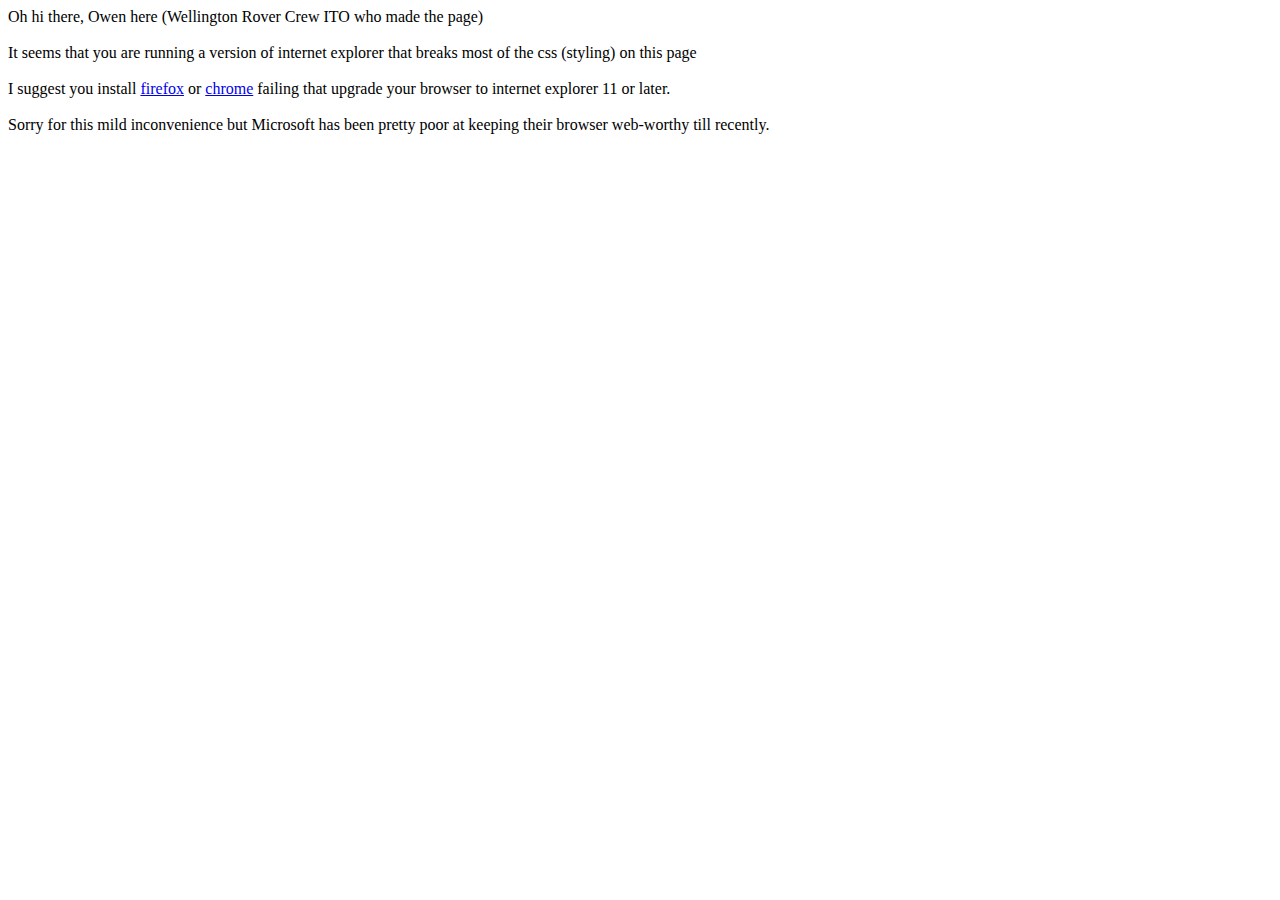
==== core/iepage.html @ 3c4bdf64 "Head names changed to correct names & disabled Change Pass" ====
<!--Owen Holloway @Zeryter 2015-->
<!--IE does not get serviced here-->
<html>

<head>

<title>The IE Page</title>

</head>

<body>

Oh hi there, Owen here (Wellington Rover Crew ITO who made the page)<br>
<br>
It seems that you are running a version of internet explorer that breaks most of the css (styling) on this page <br>
<br>
I suggest you install <a href="http://www.mozilla.org/firefox">firefox</a> or <a href="http://www,google.com/chrome">chrome</a> failing that upgrade your browser to internet explorer 11 or later.<br>
<br>
Sorry for this mild inconvenience but Microsoft has been pretty poor at keeping their browser web-worthy till recently.
</body>

</html>
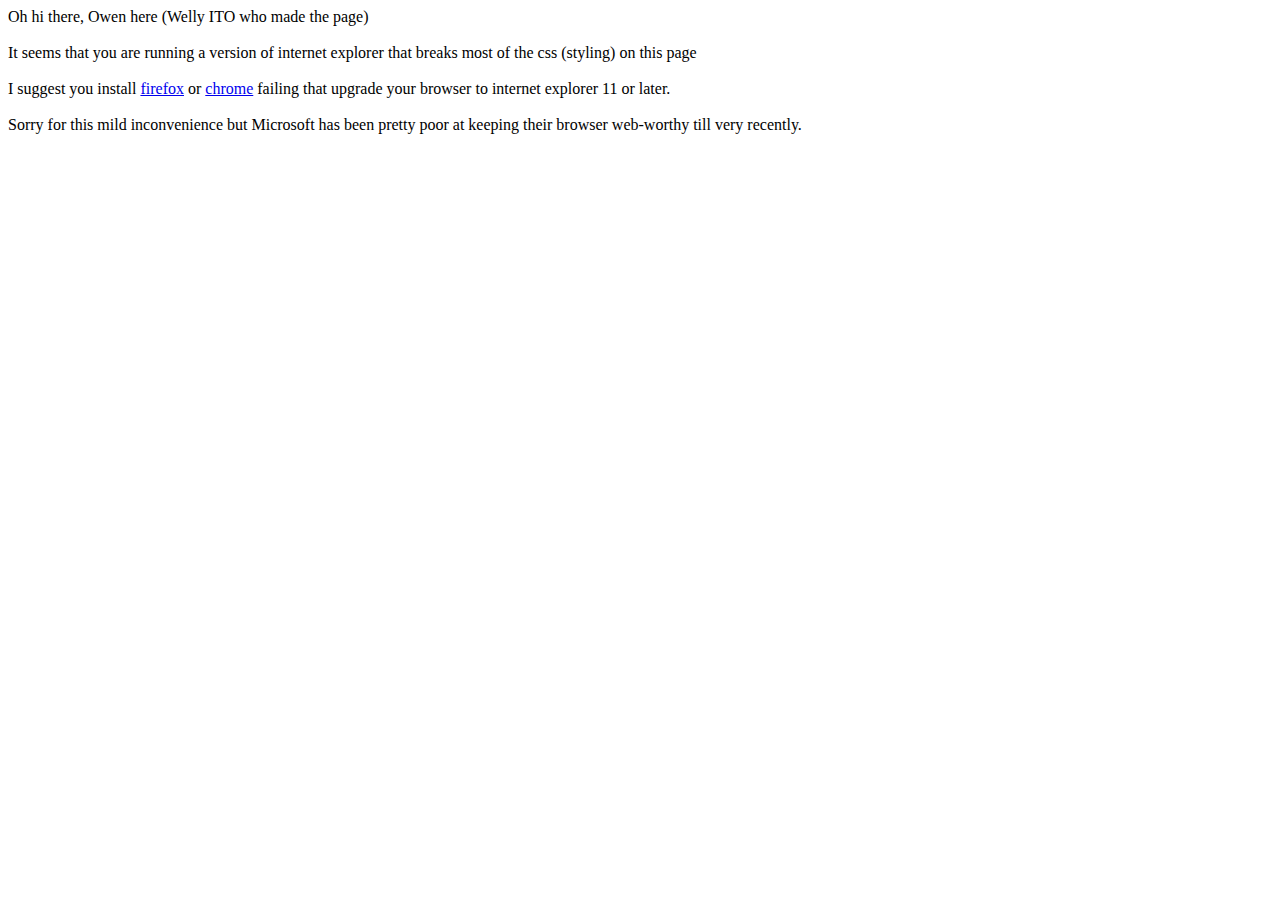
==== commit 571d2c00: "updated all the words" ====
--- a/core/iepage.html
+++ b/core/iepage.html
@@ -10,13 +10,13 @@
 
 <body>
 
-Oh hi there, Owen here (Wellington Rover Crew ITO who made the page)<br>
+Oh hi there, Owen here (Welly ITO who made the page)<br>
 <br>
 It seems that you are running a version of internet explorer that breaks most of the css (styling) on this page <br>
 <br>
 I suggest you install <a href="http://www.mozilla.org/firefox">firefox</a> or <a href="http://www,google.com/chrome">chrome</a> failing that upgrade your browser to internet explorer 11 or later.<br>
 <br>
-Sorry for this mild inconvenience but Microsoft has been pretty poor at keeping their browser web-worthy till recently.
+Sorry for this mild inconvenience but Microsoft has been pretty poor at keeping their browser web-worthy till very recently.
 </body>
 
 </html>